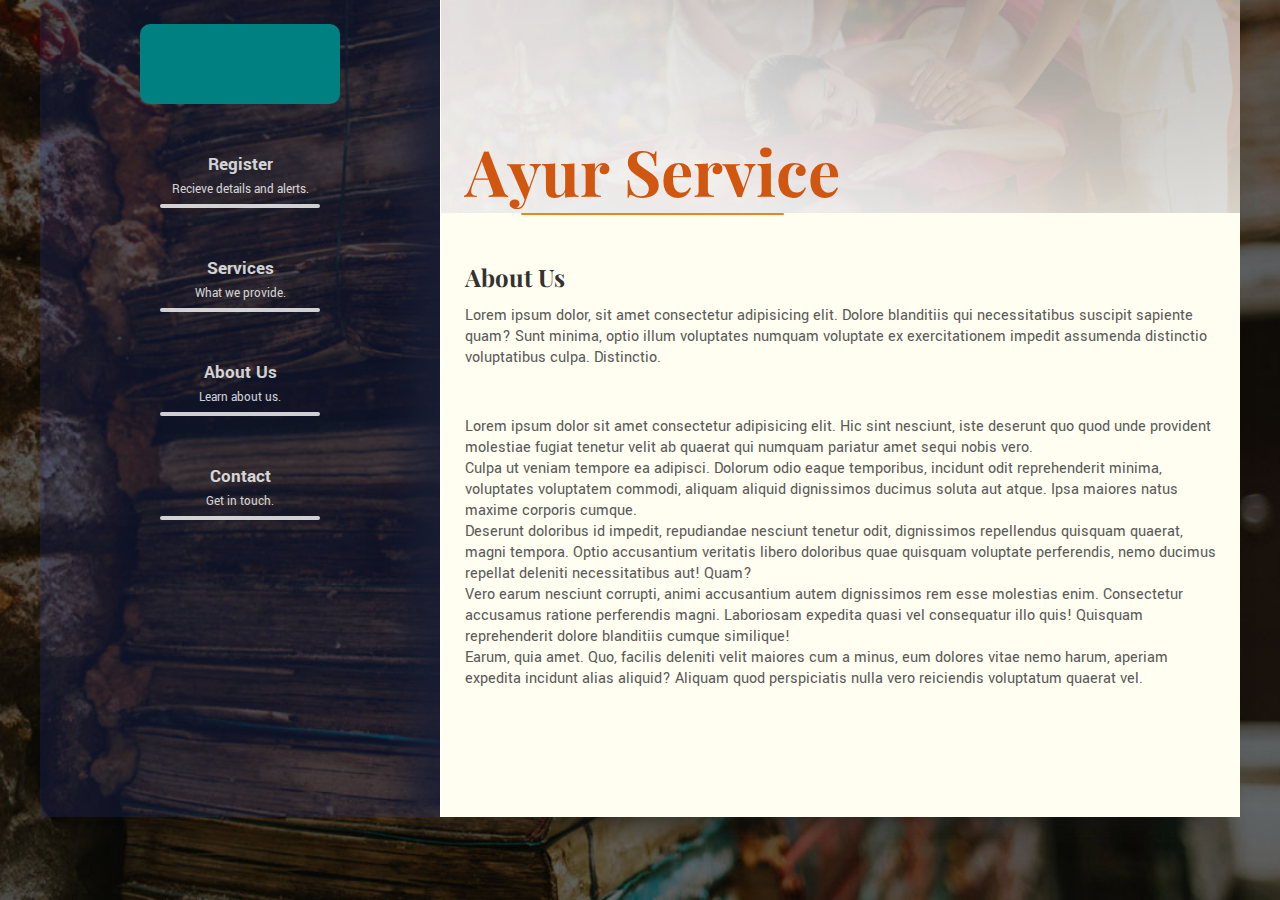
==== about-us.html @ e26149bc "fdg" ====
<!DOCTYPE html>
<html lang="en">
<head>
    <meta charset="UTF-8">
    <meta name="viewport" content="width=device-width, initial-scale=1.0">
    <meta http-equiv="X-UA-Compatible" content="ie=edge">
    <link rel="stylesheet" href="css/style.css?v=1">
    <title>Ayur Service - Services | Staff | Placement | Consultancy</title>
</head>
<body class="secondary-page">
    <header class="main-header">
        <div class="sticky-content--top">
            <a href="index.html" class="logo"></a>
            <nav class="main-nav">
                <a href="registration.html">
                    <div class="title ico-arrow-dwn">Register</div>
                    <p>Recieve details and alerts.</p>
                </a>
                <a href="services.html">
                    <div class="title">Services</div>
                    <p>What we provide.</p>
                </a>
                <a href="about-us.html">
                    <div class="title">About Us</div>
                    <p>Learn about us.</p>
                </a>
                <a href="#">
                    <div class="title">Contact</div>
                    <p>Get in touch.</p>
                </a>
            </nav>
        </div>
    </header>

    <section class="main-content">
        <header class="content-header">
            <h1>
                <span>Ayur Service</span>
            </h1>
            <h2>
                About Us
            </h2>
            <p>
                Lorem ipsum dolor, sit amet consectetur adipisicing elit. Dolore blanditiis qui necessitatibus suscipit sapiente quam? Sunt minima, optio illum voluptates numquam voluptate ex exercitationem impedit assumenda distinctio voluptatibus culpa. Distinctio.
            </p>
        </header>
        
        <section>
            <p>Lorem ipsum dolor sit amet consectetur adipisicing elit. Hic sint nesciunt, iste deserunt quo quod unde provident molestiae fugiat tenetur velit ab quaerat qui numquam pariatur amet sequi nobis vero.</p>
            <p>Culpa ut veniam tempore ea adipisci. Dolorum odio eaque temporibus, incidunt odit reprehenderit minima, voluptates voluptatem commodi, aliquam aliquid dignissimos ducimus soluta aut atque. Ipsa maiores natus maxime corporis cumque.</p>
            <p>Deserunt doloribus id impedit, repudiandae nesciunt tenetur odit, dignissimos repellendus quisquam quaerat, magni tempora. Optio accusantium veritatis libero doloribus quae quisquam voluptate perferendis, nemo ducimus repellat deleniti necessitatibus aut! Quam?</p>
            <p>Vero earum nesciunt corrupti, animi accusantium autem dignissimos rem esse molestias enim. Consectetur accusamus ratione perferendis magni. Laboriosam expedita quasi vel consequatur illo quis! Quisquam reprehenderit dolore blanditiis cumque similique!</p>
            <p>Earum, quia amet. Quo, facilis deleniti velit maiores cum a minus, eum dolores vitae nemo harum, aperiam expedita incidunt alias aliquid? Aliquam quod perspiciatis nulla vero reiciendis voluptatum quaerat vel.</p>
        </section>
    </section>

    <footer class="main-footer"></footer>
</body>
</html>
---- css/style.css ----
@import url("https://fonts.googleapis.com/css?family=Playfair+Display:400,400i,700,700i,900,900i");
@import url("https://fonts.googleapis.com/css?family=Yantramanav:400,700,900");
* {
  margin: 0;
  padding: 0;
  -webkit-box-sizing: border-box;
          box-sizing: border-box;
}

html {
  background-image: url(../images/assets/main-bg.jpg);
  background-repeat: no-repeat;
  background-attachment: fixed;
  background-size: cover;
}

body {
  max-width: 1200px;
  margin: auto;
  font-family: 'Yantramanav', sans-serif;
  color: #5b5b5b;
}

h1, h2 {
  font-family: 'Playfair Display', serif;
  margin-bottom: 12px;
  color: #323232;
}

h1 {
  font-size: 4rem;
  color: #d1560f;
  margin-bottom: 48px;
}

.secondary-page {
  display: -webkit-box;
  display: -ms-flexbox;
  display: flex;
  -webkit-box-orient: horizontal;
  -webkit-box-direction: normal;
      -ms-flex-direction: row;
          flex-direction: row;
  -ms-flex-wrap: wrap;
      flex-wrap: wrap;
}

.sticky-content--top {
  position: -webkit-sticky;
  position: sticky;
  top: 24px;
  -ms-flex-item-align: start;
      align-self: flex-start;
  margin: 0 auto;
}

.more-link {
  padding: 5px 30px;
  background-color: #064e96;
  -ms-flex-item-align: center;
      -ms-grid-row-align: center;
      align-self: center;
  color: white;
  text-decoration: none;
  border-radius: 50px;
}

.main-header {
  padding: 24px;
  background-color: rgba(34, 51, 135, 0.252);
  display: -webkit-box;
  display: -ms-flexbox;
  display: flex;
  position: relative;
}

.logo {
  display: block;
  background-color: teal;
  height: 80px;
  width: 200px;
  border-radius: 10px;
}

.secondary-page .logo {
  margin-bottom: 48px;
}

.main-nav {
  display: -webkit-box;
  display: -ms-flexbox;
  display: flex;
  margin-left: auto;
  -webkit-box-align: center;
      -ms-flex-align: center;
          align-items: center;
}

.main-nav a {
  width: 200px;
  padding: 0 20px 10px;
  color: white;
  text-align: center;
  text-decoration: none;
  display: -webkit-box;
  display: -ms-flexbox;
  display: flex;
  -webkit-box-orient: vertical;
  -webkit-box-direction: normal;
      -ms-flex-direction: column;
          flex-direction: column;
  -webkit-box-pack: center;
      -ms-flex-pack: center;
          justify-content: center;
  position: relative;
  opacity: .8;
  -webkit-transition: .5s;
  transition: .5s;
}

.main-nav a:after {
  content: '';
  position: absolute;
  bottom: 0;
  left: 0;
  right: 0;
  margin: auto;
  height: 4px;
  width: 80%;
  border-radius: 2px;
  background-color: #fff;
}

.main-nav a:hover {
  opacity: 1;
}

.main-nav a:hover:after {
  background-color: #fff1b5;
}

.main-nav a + a {
  margin-left: 32px;
}

.main-nav a .title {
  margin-bottom: 4px;
  font-size: 1.2rem;
  font-weight: bold;
}

.main-nav a .title + p {
  font-size: .8rem;
}

.secondary-page .main-header,
.secondary-page .main-nav {
  -webkit-box-orient: vertical;
  -webkit-box-direction: normal;
      -ms-flex-direction: column;
          flex-direction: column;
}

.secondary-page .main-header {
  min-width: 400px;
  -webkit-box-align: center;
      -ms-flex-align: center;
          align-items: center;
}

.secondary-page .main-nav {
  -webkit-box-orient: vertical;
  -webkit-box-direction: normal;
      -ms-flex-direction: column;
          flex-direction: column;
  margin-left: auto;
  margin-right: auto;
}

.secondary-page .main-nav a + a {
  margin-left: 0;
  margin-top: 48px;
}

.slider {
  height: 400px;
  display: -webkit-box;
  display: -ms-flexbox;
  display: flex;
  -webkit-box-orient: vertical;
  -webkit-box-direction: normal;
      -ms-flex-direction: column;
          flex-direction: column;
  padding: 24px;
}

.slider-content {
  margin: auto;
  margin-right: 0;
  display: -webkit-box;
  display: -ms-flexbox;
  display: flex;
  -webkit-box-orient: vertical;
  -webkit-box-direction: normal;
      -ms-flex-direction: column;
          flex-direction: column;
}

.slider-title {
  font-family: 'Playfair Display', serif;
  font-weight: bold;
  color: #fff1b5;
  font-size: 3rem;
  margin-bottom: 24px;
}

.slider-text {
  font-size: .9rem;
  line-height: 1.8;
  color: #e9e9e9;
}

.slider-text div {
  background-color: navajowhite;
}

.filler-text {
  max-width: 500px;
}

.filler-text div {
  display: inline-block;
  width: 120px;
  height: 12px;
  border-radius: 6px;
  background-color: navajowhite;
}

.filler-text div:nth-child(2) {
  width: 50px;
}

.filler-text div:nth-child(3) {
  width: 10px;
}

.filler-text div:nth-child(4) {
  width: 80px;
}

.filler-text div:nth-child(5) {
  width: 20px;
}

.filler-text div:nth-child(6) {
  width: 40px;
}

.filler-text div:nth-child(7) {
  width: 70px;
}

.filler-text div:nth-child(8) {
  width: 20px;
}

.filler-text div:nth-child(9) {
  width: 120px;
}

.filler-text div:nth-child(10) {
  width: 60px;
}

.filler-text div:nth-child(11) {
  width: 10px;
}

.filler-text div:last-child {
  width: 100px;
}

.floating-contact {
  width: 100%;
  display: -webkit-box;
  display: -ms-flexbox;
  display: flex;
  -ms-flex-pack: distribute;
      justify-content: space-around;
  padding: 12px;
  padding-bottom: 24px;
}

.fl-contact-item {
  height: 45px;
  line-height: 45px;
  text-align: center;
  color: white;
  font-weight: bold;
  letter-spacing: 1px;
  width: 200px;
  background-color: rgba(6, 78, 150, 0.721);
  border-radius: 22px;
}

.main-content {
  display: -webkit-box;
  display: -ms-flexbox;
  display: flex;
  -ms-flex-wrap: wrap;
      flex-wrap: wrap;
  -webkit-box-pack: justify;
      -ms-flex-pack: justify;
          justify-content: space-between;
  padding: 24px;
  background-color: #fffef0;
  border-left: 1px solid white;
}

.secondary-page .main-content {
  -webkit-box-flex: 1;
      -ms-flex: 1;
          flex: 1;
  -webkit-box-shadow: -30px 0 30px rgba(23, 23, 24, 0.837);
          box-shadow: -30px 0 30px rgba(23, 23, 24, 0.837);
  padding-bottom: 128px;
}

.content-header {
  margin-bottom: 48px;
}

.content-header h1 {
  background-image: -webkit-gradient(linear, left top, left bottom, from(rgba(255, 255, 255, 0)), to(rgba(255, 255, 255, 0.5))), url(../images/assets/reg-header-bg.jpg);
  background-image: linear-gradient(rgba(255, 255, 255, 0), rgba(255, 255, 255, 0.5)), url(../images/assets/reg-header-bg.jpg);
  background-size: cover;
  background-position: left center;
  margin-top: -24px;
  margin-left: -24px;
  margin-right: -24px;
  padding: 128px 24px;
  padding-bottom: 0;
}

.content-header h1 span {
  position: relative;
}

.content-header h1 span:after {
  content: '';
  position: absolute;
  bottom: -2px;
  left: 0;
  right: 0;
  margin: auto;
  width: 70%;
  height: 2px;
  border-radius: 3px;
  background-color: #ec8619;
}

.services,
.intro {
  width: calc(50% - 24px);
}

.secondary-page .services {
  width: 100%;
}

.services {
  display: -webkit-box;
  display: -ms-flexbox;
  display: flex;
  -webkit-box-orient: vertical;
  -webkit-box-direction: normal;
      -ms-flex-direction: column;
          flex-direction: column;
}

.services-item {
  margin-bottom: 48px;
}

.services-image {
  height: 120px;
  width: 120px;
  background-color: teal;
  float: left;
  margin-right: 24px;
}

.services-title {
  font-weight: 900;
  font-size: 1.2rem;
  color: #3c52bd;
  margin-bottom: 12px;
}

.services-text {
  font-size: .8rem;
  line-height: 1.4;
  color: #222;
}

.services-title,
.services-text {
  overflow: hidden;
}

.services-gallery {
  display: -webkit-box;
  display: -ms-flexbox;
  display: flex;
  margin-top: 24px;
  -ms-flex-wrap: wrap;
      flex-wrap: wrap;
}

.services-thumb {
  width: calc(33.333% - 12px);
  background-color: teal;
  margin-bottom: 24px;
  margin-right: 12px;
}

.services-thumb img {
  display: block;
  width: 100%;
  max-width: 100%;
}

.intro {
  background-color: #f0eae3;
}

.intro .filler-text div {
  background-color: teal;
}

.intro-image img {
  display: block;
  width: 100%;
  max-width: 100%;
  max-height: 240px;
  -o-object-fit: cover;
     object-fit: cover;
  -o-object-position: 0 0;
     object-position: 0 0;
}

.intro-content {
  display: -webkit-box;
  display: -ms-flexbox;
  display: flex;
  -webkit-box-orient: vertical;
  -webkit-box-direction: normal;
      -ms-flex-direction: column;
          flex-direction: column;
  padding: 24px;
}

.intro-text {
  margin-bottom: 24px;
  font-size: .9rem;
  color: #222;
}

.intro-link {
  height: 30px;
  width: 120px;
  background-color: teal;
  margin-left: auto;
  border-radius: 15px;
}

.main-footer {
  height: 120px;
  background-color: #222;
}

.reg-form {
  -webkit-box-flex: 1;
      -ms-flex: 1;
          flex: 1;
}

.reg-form label {
  display: -webkit-box;
  display: -ms-flexbox;
  display: flex;
  -webkit-box-align: center;
      -ms-flex-align: center;
          align-items: center;
  padding: 24px;
  border-bottom: 1px solid #d1560f;
}

.reg-form label:last-of-type {
  margin-bottom: 24px;
}

.reg-form label .label-text {
  width: 250px;
}

.reg-form label input {
  width: 100%;
  padding: 12px;
}

.reg-form label .label-text {
  text-align: right;
  padding-right: 12px;
}

.reg-form button[type=submit] {
  margin: auto;
  display: block;
  border-radius: 5px;
  padding: 12px;
  background-color: dodgerblue;
  color: white;
  border: 0;
  width: 120px;
}
/*# sourceMappingURL=style.css.map */
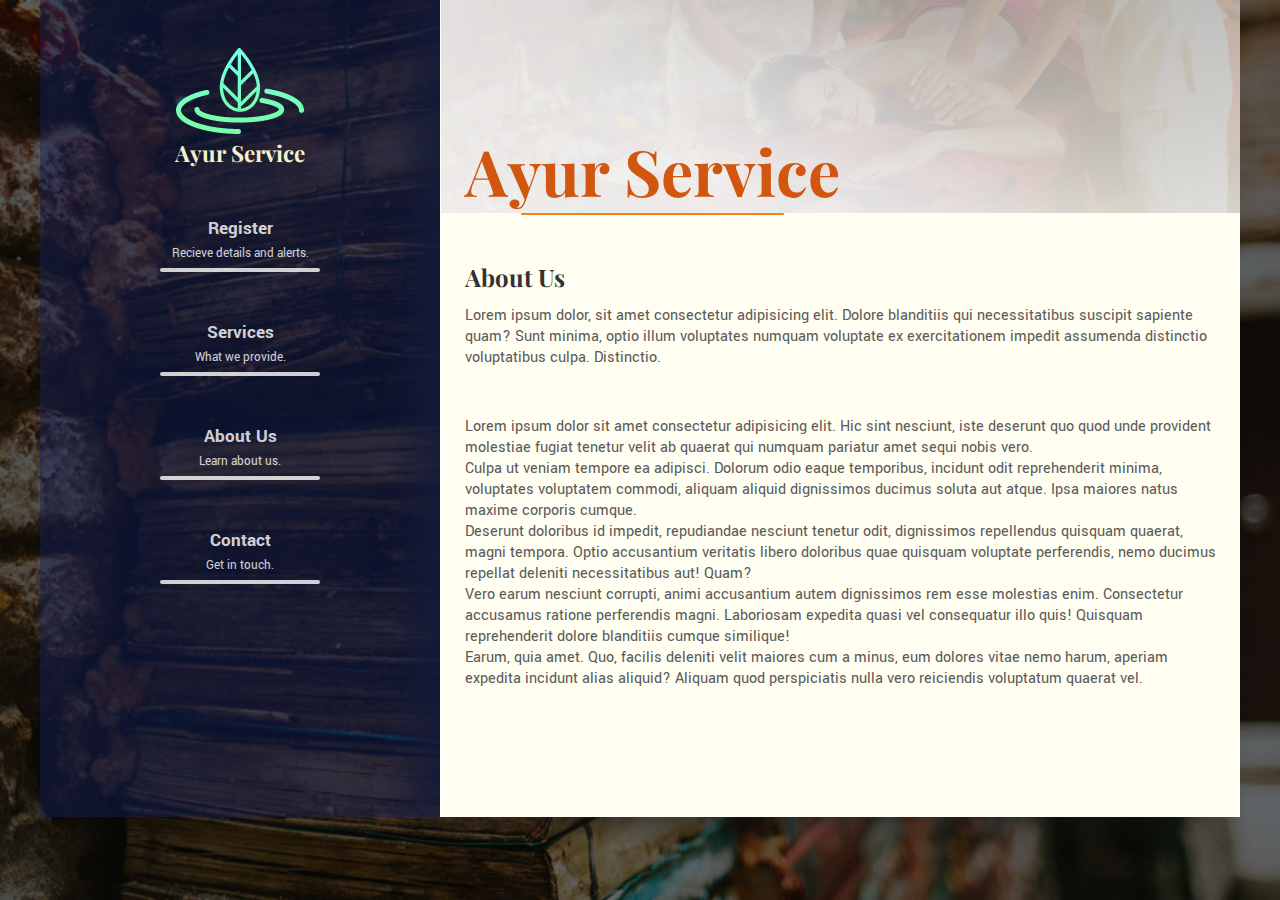
==== commit b678d8c8: "sfdsdf" ====
--- a/about-us.html
+++ b/about-us.html
@@ -10,7 +10,12 @@
 <body class="secondary-page">
     <header class="main-header">
         <div class="sticky-content--top">
-            <a href="index.html" class="logo"></a>
+            <a href="index.html" class="logo">
+                <img src="images/assets/logo.png" alt="">
+                <span>
+                    Ayur Service
+                </span>
+            </a>
             <nav class="main-nav">
                 <a href="registration.html">
                     <div class="title ico-arrow-dwn">Register</div>
--- a/css/style.css
+++ b/css/style.css
@@ -67,19 +67,46 @@
 
 .main-header {
   padding: 24px;
-  background-color: rgba(34, 51, 135, 0.252);
+  background-color: rgba(19, 32, 95, 0.442);
   display: -webkit-box;
   display: -ms-flexbox;
   display: flex;
   position: relative;
 }
 
+.secondary-page .main-header {
+  padding: 48px 24px 128px;
+}
+
 .logo {
-  display: block;
-  background-color: teal;
-  height: 80px;
-  width: 200px;
+  display: -webkit-box;
+  display: -ms-flexbox;
+  display: flex;
+  -webkit-box-orient: vertical;
+  -webkit-box-direction: normal;
+      -ms-flex-direction: column;
+          flex-direction: column;
   border-radius: 10px;
+  text-align: center;
+  -webkit-box-flex: 1;
+      -ms-flex: 1;
+          flex: 1;
+  text-decoration: none;
+  color: #f3f0cb;
+}
+
+.logo span {
+  font-family: 'Playfair Display', serif;
+  font-size: 1.4rem;
+  font-weight: bold;
+}
+
+.logo img {
+  -ms-flex-item-align: center;
+      -ms-grid-row-align: center;
+      align-self: center;
+  margin-right: 0;
+  margin-bottom: 4px;
 }
 
 .secondary-page .logo {
@@ -383,11 +410,14 @@
 }
 
 .services-image {
-  height: 120px;
   width: 120px;
-  background-color: teal;
   float: left;
-  margin-right: 24px;
+  padding: 0 24px;
+}
+
+.services-image img {
+  width: 100%;
+  max-width: 100%;
 }
 
 .services-title {
@@ -477,6 +507,10 @@
 .main-footer {
   height: 120px;
   background-color: #222;
+}
+
+.reg-content {
+  width: 100%;
 }
 
 .reg-form {
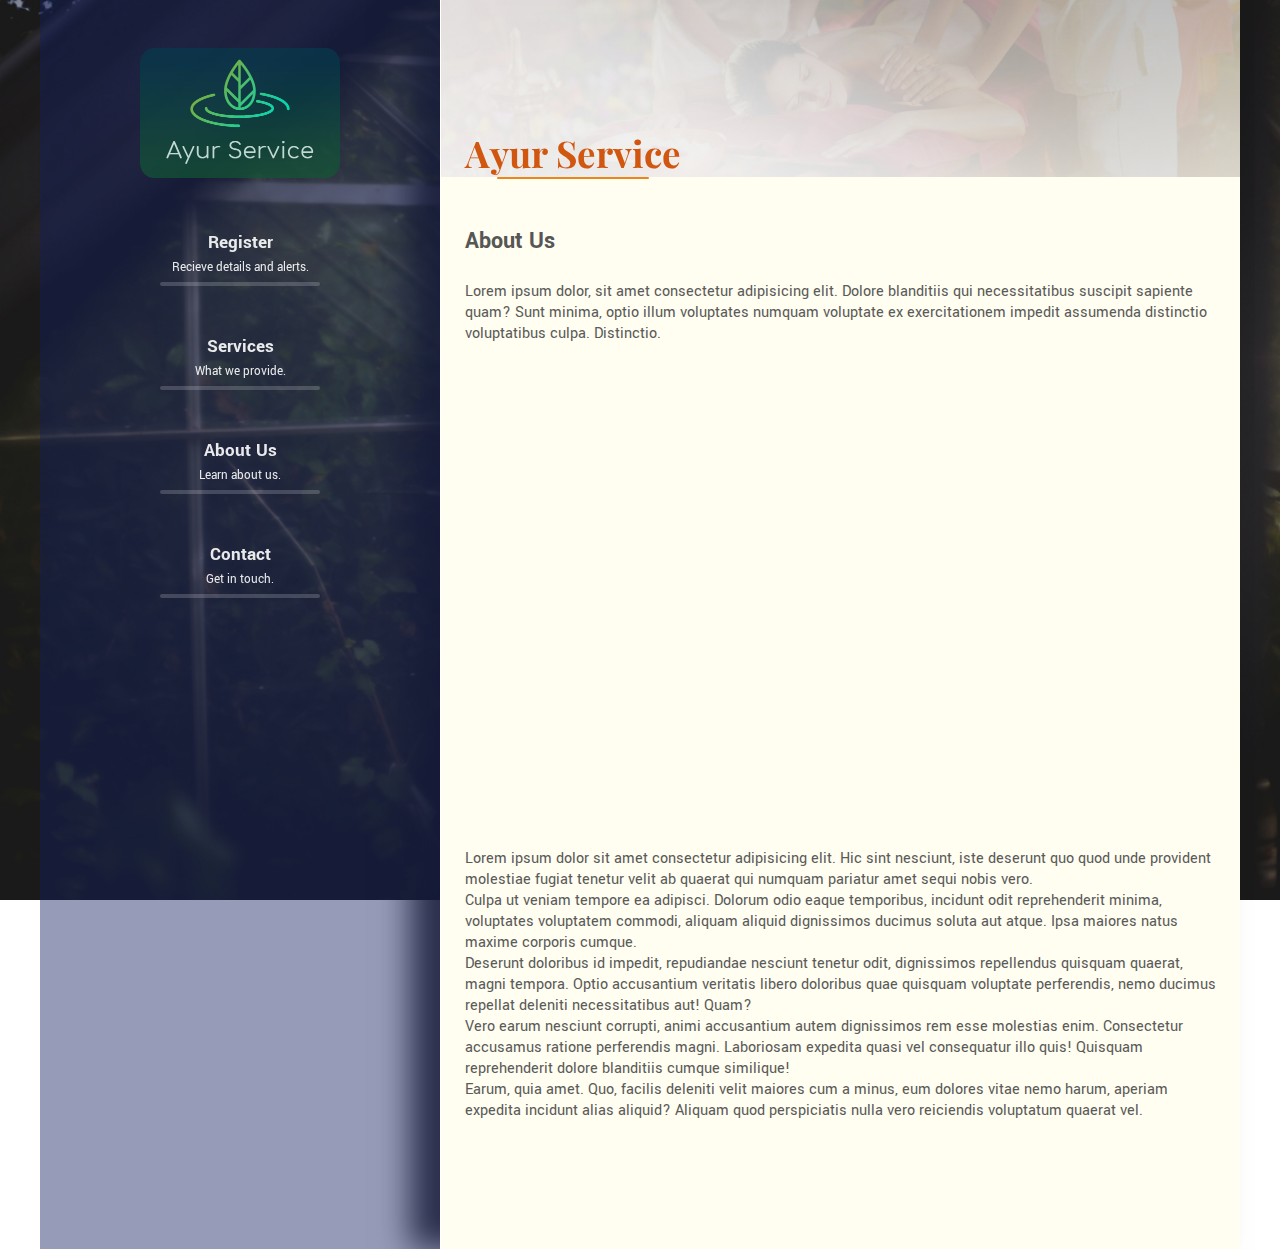
==== commit 3e7dac2f: "sdfsd" ====
--- a/about-us.html
+++ b/about-us.html
@@ -18,7 +18,7 @@
             </a>
             <nav class="main-nav">
                 <a href="registration.html">
-                    <div class="title ico-arrow-dwn">Register</div>
+                    <div class="title">Register</div>
                     <p>Recieve details and alerts.</p>
                 </a>
                 <a href="services.html">
@@ -51,6 +51,7 @@
         </header>
         
         <section>
+            <iframe src="https://www.google.com/maps/embed?pb=!1m18!1m12!1m3!1d4016664.263574121!2d73.88364651580811!3d10.538130656624613!2m3!1f0!2f0!3f0!3m2!1i1024!2i768!4f13.1!3m3!1m2!1s0x3b0812ffd49cf55b%3A0x64bd90fbed387c99!2sKerala!5e0!3m2!1sen!2sin!4v1533760277200" width="600" height="450" frameborder="0" style="border:0" allowfullscreen></iframe>
             <p>Lorem ipsum dolor sit amet consectetur adipisicing elit. Hic sint nesciunt, iste deserunt quo quod unde provident molestiae fugiat tenetur velit ab quaerat qui numquam pariatur amet sequi nobis vero.</p>
             <p>Culpa ut veniam tempore ea adipisci. Dolorum odio eaque temporibus, incidunt odit reprehenderit minima, voluptates voluptatem commodi, aliquam aliquid dignissimos ducimus soluta aut atque. Ipsa maiores natus maxime corporis cumque.</p>
             <p>Deserunt doloribus id impedit, repudiandae nesciunt tenetur odit, dignissimos repellendus quisquam quaerat, magni tempora. Optio accusantium veritatis libero doloribus quae quisquam voluptate perferendis, nemo ducimus repellat deleniti necessitatibus aut! Quam?</p>
--- a/css/style.css
+++ b/css/style.css
@@ -12,6 +12,7 @@
   background-repeat: no-repeat;
   background-attachment: fixed;
   background-size: cover;
+  background-position: center center;
 }
 
 body {
@@ -22,15 +23,42 @@
 }
 
 h1, h2 {
+  margin-bottom: 24px;
+  color: #565656;
+}
+
+h1 {
   font-family: 'Playfair Display', serif;
-  margin-bottom: 12px;
-  color: #323232;
-}
-
-h1 {
   font-size: 4rem;
   color: #d1560f;
   margin-bottom: 48px;
+}
+
+[class*="ico-"] {
+  position: relative;
+  padding-left: 32px !important;
+}
+
+[class*="ico-"]:before {
+  content: '';
+  position: absolute;
+  left: 0;
+  top: 0;
+  margin-right: 8px;
+  display: inline-block;
+  width: 48px;
+  height: 100%;
+  background-size: 16px auto;
+  background-position: center center;
+  background-repeat: no-repeat;
+}
+
+.ico-call:before {
+  background-image: url(../images/assets/icons/ico-call.png);
+}
+
+.ico-msg:before {
+  background-image: url(../images/assets/icons/ico-msg.png);
 }
 
 .secondary-page {
@@ -43,6 +71,15 @@
           flex-direction: row;
   -ms-flex-wrap: wrap;
       flex-wrap: wrap;
+}
+
+@media (max-width: 930px) {
+  .secondary-page {
+    -webkit-box-orient: vertical;
+    -webkit-box-direction: normal;
+        -ms-flex-direction: column;
+            flex-direction: column;
+  }
 }
 
 .sticky-content--top {
@@ -52,6 +89,14 @@
   -ms-flex-item-align: start;
       align-self: flex-start;
   margin: 0 auto;
+}
+
+@media (max-width: 930px) {
+  .sticky-content--top {
+    position: relative;
+    top: auto;
+    margin: 0;
+  }
 }
 
 .more-link {
@@ -65,6 +110,20 @@
   border-radius: 50px;
 }
 
+.btn-link {
+  display: inline-block;
+  border-radius: 5px;
+  padding: 12px;
+  background-color: dodgerblue;
+  color: white;
+  border: 0;
+  text-decoration: none;
+}
+
+.btn-link + .btn-link {
+  margin-left: 24px;
+}
+
 .main-header {
   padding: 24px;
   background-color: rgba(19, 32, 95, 0.442);
@@ -76,6 +135,22 @@
 
 .secondary-page .main-header {
   padding: 48px 24px 128px;
+  min-width: 400px;
+  -webkit-box-align: center;
+      -ms-flex-align: center;
+          align-items: center;
+}
+
+@media (max-width: 1200px) {
+  .secondary-page .main-header {
+    min-width: 30%;
+  }
+}
+
+@media (max-width: 930px) {
+  .secondary-page .main-header {
+    padding: 12px 24px 12px;
+  }
 }
 
 .logo {
@@ -88,17 +163,20 @@
           flex-direction: column;
   border-radius: 10px;
   text-align: center;
-  -webkit-box-flex: 1;
-      -ms-flex: 1;
-          flex: 1;
+  max-width: 200px;
   text-decoration: none;
-  color: #f3f0cb;
+}
+
+.logo.logo--big {
+  width: 100%;
+  max-width: 320px;
+  margin: auto 0;
+  -ms-flex-item-align: start;
+      align-self: flex-start;
 }
 
 .logo span {
-  font-family: 'Playfair Display', serif;
-  font-size: 1.4rem;
-  font-weight: bold;
+  display: none;
 }
 
 .logo img {
@@ -107,17 +185,38 @@
       align-self: center;
   margin-right: 0;
   margin-bottom: 4px;
+  width: 100%;
+  max-width: 100%;
+}
+
+@media (max-width: 930px) {
+  .logo.logo--big {
+    -ms-flex-item-align: center;
+        -ms-grid-row-align: center;
+        align-self: center;
+    margin-bottom: 48px;
+  }
 }
 
 .secondary-page .logo {
   margin-bottom: 48px;
 }
 
+@media (max-width: 930px) {
+  .secondary-page .logo {
+    max-width: 128px;
+    -ms-flex-item-align: start;
+        align-self: flex-start;
+    margin: 0;
+    margin-bottom: 0;
+  }
+}
+
 .main-nav {
   display: -webkit-box;
   display: -ms-flexbox;
   display: flex;
-  margin-left: auto;
+  margin: 0 auto;
   -webkit-box-align: center;
       -ms-flex-align: center;
           align-items: center;
@@ -140,7 +239,7 @@
       -ms-flex-pack: center;
           justify-content: center;
   position: relative;
-  opacity: .8;
+  opacity: .9;
   -webkit-transition: .5s;
   transition: .5s;
 }
@@ -156,6 +255,7 @@
   width: 80%;
   border-radius: 2px;
   background-color: #fff;
+  opacity: .2;
 }
 
 .main-nav a:hover {
@@ -163,7 +263,7 @@
 }
 
 .main-nav a:hover:after {
-  background-color: #fff1b5;
+  background-color: #fcff5a;
 }
 
 .main-nav a + a {
@@ -178,6 +278,12 @@
 
 .main-nav a .title + p {
   font-size: .8rem;
+}
+
+@media (max-width: 930px) {
+  .main-nav {
+    display: none;
+  }
 }
 
 .secondary-page .main-header,
@@ -186,13 +292,6 @@
   -webkit-box-direction: normal;
       -ms-flex-direction: column;
           flex-direction: column;
-}
-
-.secondary-page .main-header {
-  min-width: 400px;
-  -webkit-box-align: center;
-      -ms-flex-align: center;
-          align-items: center;
 }
 
 .secondary-page .main-nav {
@@ -214,37 +313,77 @@
   display: -webkit-box;
   display: -ms-flexbox;
   display: flex;
+  padding: 24px;
+}
+
+@media (max-width: 930px) {
+  .slider {
+    height: auto;
+    -webkit-box-orient: vertical;
+    -webkit-box-direction: normal;
+        -ms-flex-direction: column;
+            flex-direction: column;
+    margin-bottom: 48px;
+  }
+}
+
+@media (max-width: 700px) {
+  .slider {
+    margin-bottom: 0;
+  }
+}
+
+.slider-content {
+  margin: auto;
+  margin-right: 0;
+  display: -webkit-box;
+  display: -ms-flexbox;
+  display: flex;
   -webkit-box-orient: vertical;
   -webkit-box-direction: normal;
       -ms-flex-direction: column;
           flex-direction: column;
-  padding: 24px;
-}
-
-.slider-content {
-  margin: auto;
-  margin-right: 0;
-  display: -webkit-box;
-  display: -ms-flexbox;
-  display: flex;
-  -webkit-box-orient: vertical;
-  -webkit-box-direction: normal;
-      -ms-flex-direction: column;
-          flex-direction: column;
+}
+
+@media (max-width: 930px) {
+  .slider-content {
+    margin-right: auto;
+  }
 }
 
 .slider-title {
   font-family: 'Playfair Display', serif;
   font-weight: bold;
-  color: #fff1b5;
+  color: #ffeb90;
   font-size: 3rem;
   margin-bottom: 24px;
+}
+
+@media (max-width: 930px) {
+  .slider-title {
+    text-shadow: 0 0 10px rgba(6, 51, 30, 0.864);
+  }
+}
+
+@media (max-width: 540px) {
+  .slider-title {
+    font-size: 2rem;
+    text-align: center;
+  }
 }
 
 .slider-text {
   font-size: .9rem;
   line-height: 1.8;
   color: #e9e9e9;
+}
+
+@media (max-width: 930px) {
+  .slider-text {
+    background-color: rgba(62, 123, 96, 0.748);
+    padding: 24px;
+    border-radius: 15px;
+  }
 }
 
 .slider-text div {
@@ -318,16 +457,42 @@
   padding-bottom: 24px;
 }
 
+@media (max-width: 700px) {
+  .floating-contact {
+    -webkit-box-orient: vertical;
+    -webkit-box-direction: normal;
+        -ms-flex-direction: column;
+            flex-direction: column;
+  }
+}
+
 .fl-contact-item {
-  height: 45px;
-  line-height: 45px;
+  display: -webkit-box;
+  display: -ms-flexbox;
+  display: flex;
+  -webkit-box-pack: center;
+      -ms-flex-pack: center;
+          justify-content: center;
+  padding: 12px;
+  color: white;
   text-align: center;
-  color: white;
   font-weight: bold;
   letter-spacing: 1px;
   width: 200px;
   background-color: rgba(6, 78, 150, 0.721);
   border-radius: 22px;
+}
+
+.fl-contact-item.ico-msg {
+  -webkit-box-shadow: 0 0 10px rgba(108, 255, 86, 0.707);
+          box-shadow: 0 0 10px rgba(108, 255, 86, 0.707);
+}
+
+@media (max-width: 700px) {
+  .fl-contact-item {
+    margin: 0 auto;
+    margin-bottom: 24px;
+  }
 }
 
 .main-content {
@@ -351,6 +516,11 @@
   -webkit-box-shadow: -30px 0 30px rgba(23, 23, 24, 0.837);
           box-shadow: -30px 0 30px rgba(23, 23, 24, 0.837);
   padding-bottom: 128px;
+  -webkit-box-align: start;
+      -ms-flex-align: start;
+          align-items: flex-start;
+  -ms-flex-line-pack: start;
+      align-content: flex-start;
 }
 
 .content-header {
@@ -358,6 +528,7 @@
 }
 
 .content-header h1 {
+  font-size: 2.3rem;
   background-image: -webkit-gradient(linear, left top, left bottom, from(rgba(255, 255, 255, 0)), to(rgba(255, 255, 255, 0.5))), url(../images/assets/reg-header-bg.jpg);
   background-image: linear-gradient(rgba(255, 255, 255, 0), rgba(255, 255, 255, 0.5)), url(../images/assets/reg-header-bg.jpg);
   background-size: cover;
@@ -504,6 +675,27 @@
   border-radius: 15px;
 }
 
+@media (max-width: 650px) {
+  .intro-wrapper {
+    -webkit-box-orient: vertical;
+    -webkit-box-direction: normal;
+        -ms-flex-direction: column;
+            flex-direction: column;
+  }
+  .intro-wrapper .services {
+    width: 100%;
+    margin-bottom: 48px;
+  }
+  .intro-wrapper .services-image {
+    width: 60px;
+    padding: 0;
+    margin-right: 12px;
+  }
+  .intro-wrapper .intro {
+    width: 100%;
+  }
+}
+
 .main-footer {
   height: 120px;
   background-color: #222;
@@ -519,7 +711,7 @@
           flex: 1;
 }
 
-.reg-form label {
+.reg-form label, .reg-form .label {
   display: -webkit-box;
   display: -ms-flexbox;
   display: flex;
@@ -530,20 +722,44 @@
   border-bottom: 1px solid #d1560f;
 }
 
-.reg-form label:last-of-type {
+.reg-form label:last-of-type, .reg-form .label:last-of-type {
   margin-bottom: 24px;
 }
 
-.reg-form label .label-text {
+.reg-form label .label-text, .reg-form .label .label-text {
   width: 250px;
 }
 
-.reg-form label input {
+.reg-form label [type=text],
+.reg-form label select,
+.reg-form label textarea,
+.reg-form label .binary, .reg-form .label [type=text],
+.reg-form .label select,
+.reg-form .label textarea,
+.reg-form .label .binary {
+  -ms-flex-item-align: start;
+      align-self: flex-start;
   width: 100%;
   padding: 12px;
 }
 
-.reg-form label .label-text {
+.reg-form label .binary, .reg-form .label .binary {
+  display: -webkit-box;
+  display: -ms-flexbox;
+  display: flex;
+}
+
+.reg-form label .binary label, .reg-form .label .binary label {
+  min-width: 120px;
+  width: 200px;
+  padding: 1% 0 1% 5%;
+  margin: 1%;
+  border-radius: 3px;
+  background-color: rgba(0, 0, 0, 0.156);
+  border-bottom: 0;
+}
+
+.reg-form label .label-text, .reg-form .label .label-text {
   text-align: right;
   padding-right: 12px;
 }
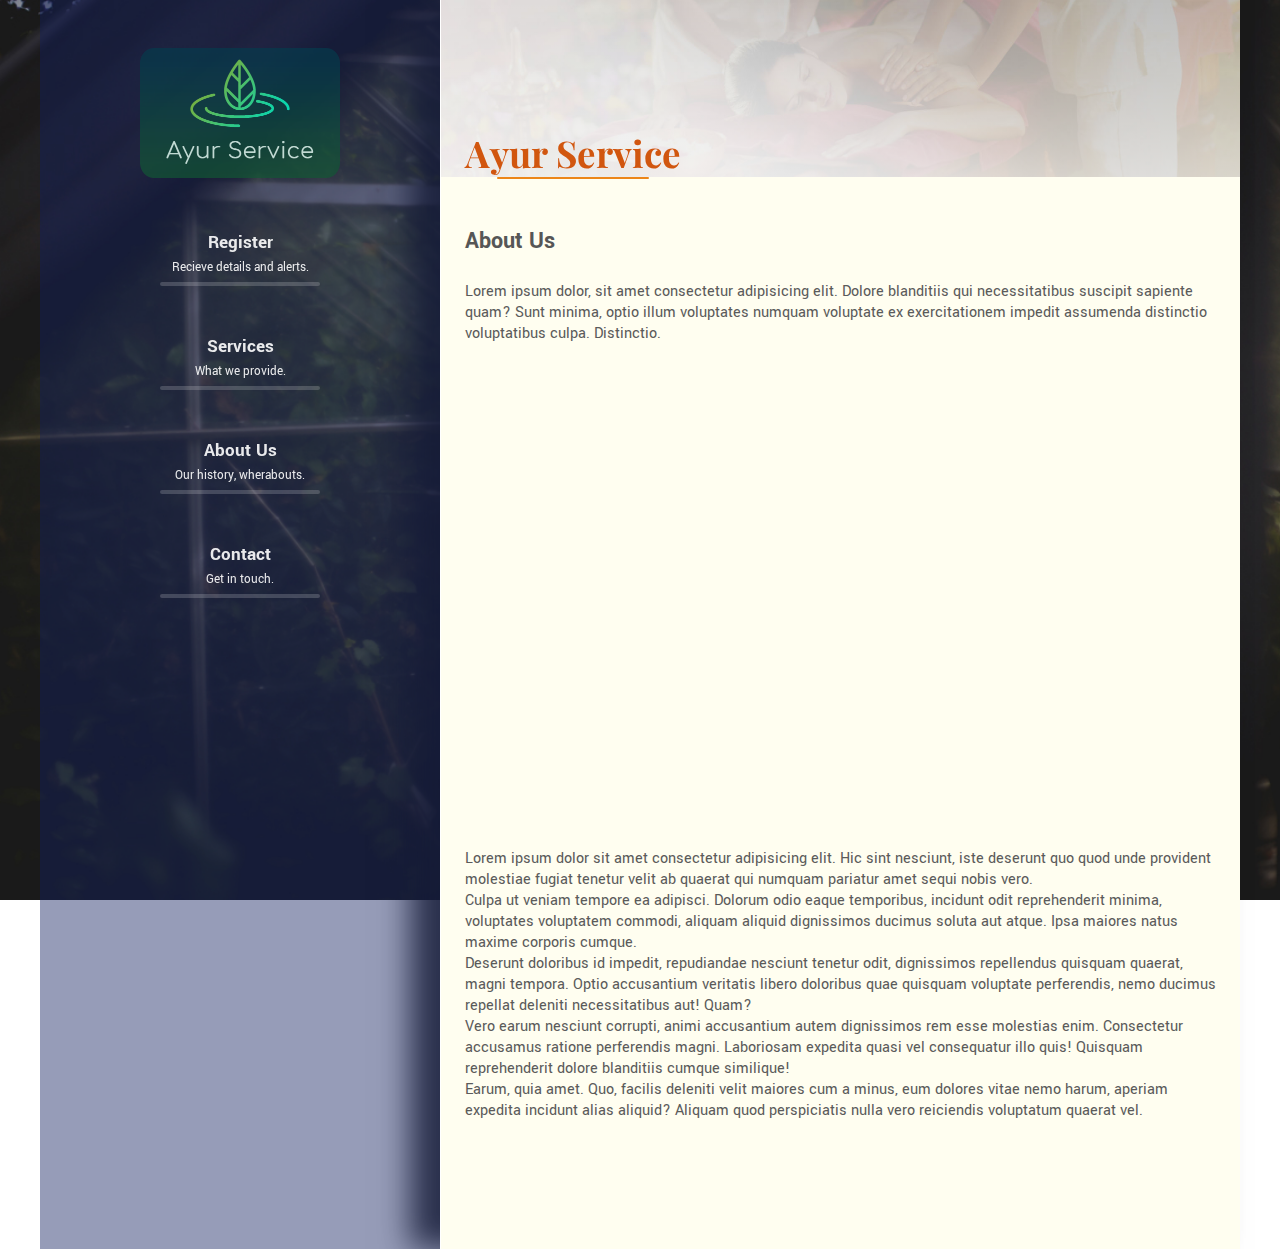
==== commit 16e96fcb: "dsds" ====
--- a/about-us.html
+++ b/about-us.html
@@ -27,9 +27,9 @@
                 </a>
                 <a href="about-us.html">
                     <div class="title">About Us</div>
-                    <p>Learn about us.</p>
+                    <p>Our history, wherabouts.</p>
                 </a>
-                <a href="#">
+                <a href="enquiry.html">
                     <div class="title">Contact</div>
                     <p>Get in touch.</p>
                 </a>
--- a/css/style.css
+++ b/css/style.css
@@ -16,10 +16,13 @@
 }
 
 body {
-  max-width: 1200px;
   margin: auto;
   font-family: 'Yantramanav', sans-serif;
   color: #5b5b5b;
+}
+
+body.secondary-page {
+  max-width: 1200px;
 }
 
 h1, h2 {
@@ -309,6 +312,8 @@
 }
 
 .slider {
+  max-width: 1200px;
+  margin: 0 auto;
   height: 400px;
   display: -webkit-box;
   display: -ms-flexbox;
@@ -496,6 +501,14 @@
 }
 
 .main-content {
+  padding: 24px;
+  background-color: #fffef0;
+  border-left: 1px solid white;
+}
+
+.main-content,
+.intro-wrapper {
+  margin: 0 auto;
   display: -webkit-box;
   display: -ms-flexbox;
   display: flex;
@@ -504,9 +517,10 @@
   -webkit-box-pack: justify;
       -ms-flex-pack: justify;
           justify-content: space-between;
-  padding: 24px;
-  background-color: #fffef0;
-  border-left: 1px solid white;
+}
+
+.intro-wrapper {
+  max-width: 1200px;
 }
 
 .secondary-page .main-content {
@@ -525,6 +539,7 @@
 
 .content-header {
   margin-bottom: 48px;
+  width: 100%;
 }
 
 .content-header h1 {
@@ -536,8 +551,7 @@
   margin-top: -24px;
   margin-left: -24px;
   margin-right: -24px;
-  padding: 128px 24px;
-  padding-bottom: 0;
+  padding: 128px 24px 0;
 }
 
 .content-header h1 span {
@@ -580,6 +594,10 @@
   margin-bottom: 48px;
 }
 
+.secondary-page .services-item {
+  margin-bottom: 128px;
+}
+
 .services-image {
   width: 120px;
   float: left;
@@ -724,6 +742,12 @@
 
 .reg-form label:last-of-type, .reg-form .label:last-of-type {
   margin-bottom: 24px;
+}
+
+.reg-form label.msg-label, .reg-form .label.msg-label {
+  -webkit-box-align: start;
+      -ms-flex-align: start;
+          align-items: flex-start;
 }
 
 .reg-form label .label-text, .reg-form .label .label-text {
@@ -744,6 +768,21 @@
 }
 
 .reg-form label .binary, .reg-form .label .binary {
+  padding: 0;
+}
+
+.reg-form label .binary input, .reg-form .label .binary input {
+  margin-right: 12px;
+}
+
+.reg-form label textarea, .reg-form .label textarea {
+  height: 100%;
+  -ms-flex-item-align: stretch;
+      -ms-grid-row-align: stretch;
+      align-self: stretch;
+}
+
+.reg-form label .binary, .reg-form .label .binary {
   display: -webkit-box;
   display: -ms-flexbox;
   display: flex;
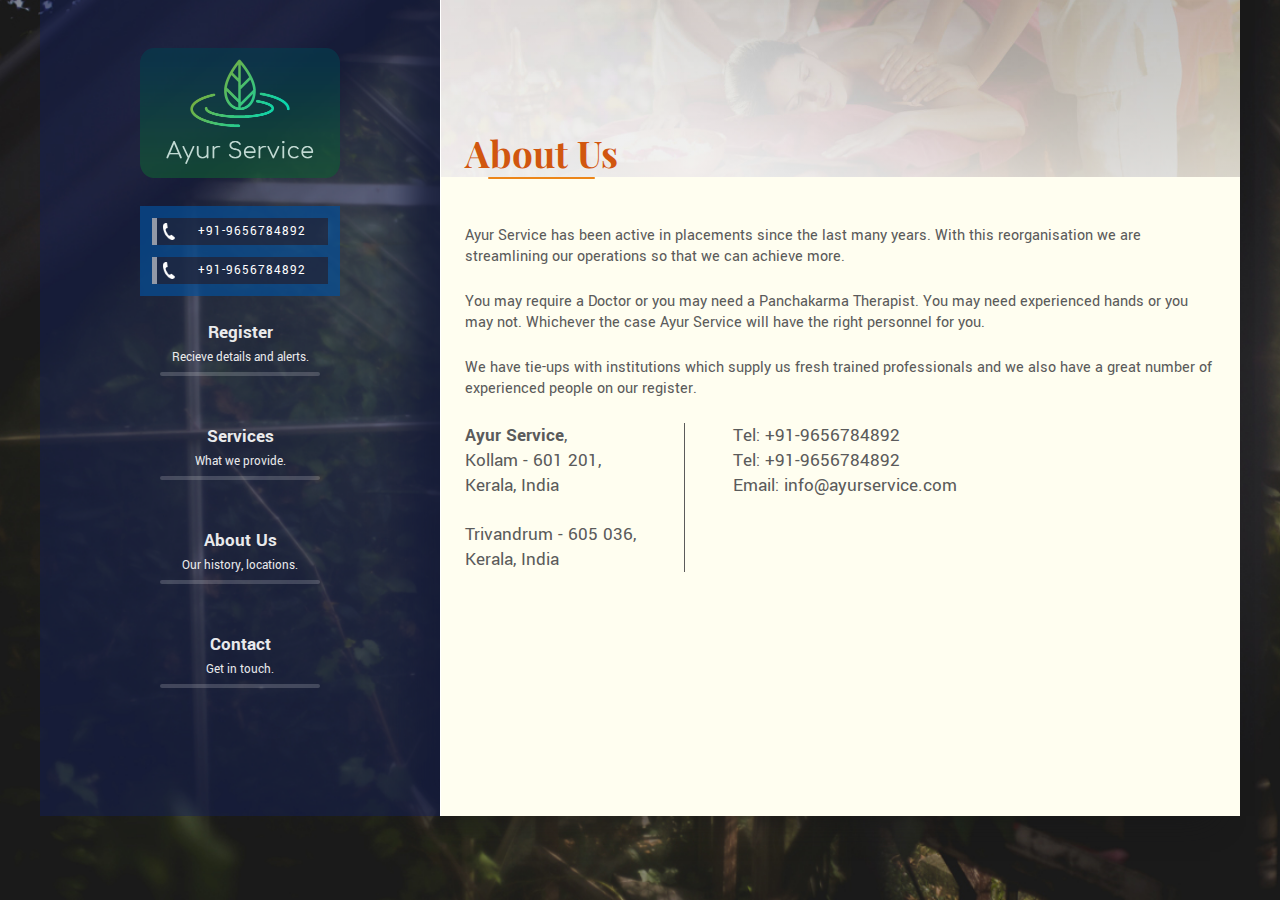
==== commit 512f83ad: "fsdfsd" ====
--- a/about-us.html
+++ b/about-us.html
@@ -16,6 +16,18 @@
                     Ayur Service
                 </span>
             </a>
+
+            <div class="floating-contact">
+                <div class="inner-wrapper">
+                    <div class="fl-contact-item ico-call">
+                        +91-9656784892
+                    </div>
+                    <div class="fl-contact-item ico-call">
+                        +91-9656784892
+                    </div>
+                </div>
+            </div>
+
             <nav class="main-nav">
                 <a href="registration.html">
                     <div class="title">Register</div>
@@ -27,39 +39,62 @@
                 </a>
                 <a href="about-us.html">
                     <div class="title">About Us</div>
-                    <p>Our history, wherabouts.</p>
+                    <p>Our history, locations.</p>
                 </a>
                 <a href="enquiry.html">
                     <div class="title">Contact</div>
                     <p>Get in touch.</p>
                 </a>
             </nav>
+            
+            <button class="main-nav-trigger ico-menu">
+                Menu
+            </button>
         </div>
     </header>
 
     <section class="main-content">
         <header class="content-header">
             <h1>
-                <span>Ayur Service</span>
+                <span>About Us</span>
             </h1>
-            <h2>
-                About Us
-            </h2>
-            <p>
-                Lorem ipsum dolor, sit amet consectetur adipisicing elit. Dolore blanditiis qui necessitatibus suscipit sapiente quam? Sunt minima, optio illum voluptates numquam voluptate ex exercitationem impedit assumenda distinctio voluptatibus culpa. Distinctio.
-            </p>
         </header>
         
         <section>
-            <iframe src="https://www.google.com/maps/embed?pb=!1m18!1m12!1m3!1d4016664.263574121!2d73.88364651580811!3d10.538130656624613!2m3!1f0!2f0!3f0!3m2!1i1024!2i768!4f13.1!3m3!1m2!1s0x3b0812ffd49cf55b%3A0x64bd90fbed387c99!2sKerala!5e0!3m2!1sen!2sin!4v1533760277200" width="600" height="450" frameborder="0" style="border:0" allowfullscreen></iframe>
-            <p>Lorem ipsum dolor sit amet consectetur adipisicing elit. Hic sint nesciunt, iste deserunt quo quod unde provident molestiae fugiat tenetur velit ab quaerat qui numquam pariatur amet sequi nobis vero.</p>
-            <p>Culpa ut veniam tempore ea adipisci. Dolorum odio eaque temporibus, incidunt odit reprehenderit minima, voluptates voluptatem commodi, aliquam aliquid dignissimos ducimus soluta aut atque. Ipsa maiores natus maxime corporis cumque.</p>
-            <p>Deserunt doloribus id impedit, repudiandae nesciunt tenetur odit, dignissimos repellendus quisquam quaerat, magni tempora. Optio accusantium veritatis libero doloribus quae quisquam voluptate perferendis, nemo ducimus repellat deleniti necessitatibus aut! Quam?</p>
-            <p>Vero earum nesciunt corrupti, animi accusantium autem dignissimos rem esse molestias enim. Consectetur accusamus ratione perferendis magni. Laboriosam expedita quasi vel consequatur illo quis! Quisquam reprehenderit dolore blanditiis cumque similique!</p>
-            <p>Earum, quia amet. Quo, facilis deleniti velit maiores cum a minus, eum dolores vitae nemo harum, aperiam expedita incidunt alias aliquid? Aliquam quod perspiciatis nulla vero reiciendis voluptatum quaerat vel.</p>
+            <p>
+                Ayur Service has been active in placements since the last many years. With this reorganisation we are streamlining our operations so that we can achieve more. 
+            </p>
+            <p>
+                You may require a Doctor or you may need a Panchakarma Therapist. You may need experienced hands or you may not. Whichever the case Ayur Service will have the right personnel for you. 
+            </p>
+            <p>
+                We have tie-ups with institutions which supply us fresh trained professionals and we also have a great number of experienced people on our register. 
+            </p>
+
+            <div class="contact-info">
+                <div class="contact-item">
+                    <div>
+                        <strong>Ayur Service</strong>, <br>
+                        Kollam - 601 201, <br>
+                        Kerala, India
+                    </div>
+                    <div>
+                        Trivandrum - 605 036, <br>
+                        Kerala, India
+                    </div>
+                </div>
+                <div class="contact-item">
+                    Tel: +91-9656784892 <br>
+                    Tel: +91-9656784892 <br>
+                    Email: info@ayurservice.com
+                </div>
+            </div>
         </section>
     </section>
 
     <footer class="main-footer"></footer>
+    
+    <script src="js/jq.js"></script>
+    <script src="js/menu.js"></script>
 </body>
 </html>--- a/css/style.css
+++ b/css/style.css
@@ -25,6 +25,10 @@
   max-width: 1200px;
 }
 
+body.mob-menu {
+  overflow: hidden;
+}
+
 h1, h2 {
   margin-bottom: 24px;
   color: #565656;
@@ -39,7 +43,7 @@
 
 [class*="ico-"] {
   position: relative;
-  padding-left: 32px !important;
+  padding-left: 40px !important;
 }
 
 [class*="ico-"]:before {
@@ -47,7 +51,6 @@
   position: absolute;
   left: 0;
   top: 0;
-  margin-right: 8px;
   display: inline-block;
   width: 48px;
   height: 100%;
@@ -62,6 +65,21 @@
 
 .ico-msg:before {
   background-image: url(../images/assets/icons/ico-msg.png);
+}
+
+.ico-menu:before {
+  background-image: url(../images/assets/icons/ico-menu.png);
+}
+
+.ico-close {
+  padding-left: 24px !important;
+}
+
+.ico-close:before {
+  background-size: 6px auto;
+  width: 24px;
+  margin-right: 0;
+  background-image: url(../images/assets/icons/ico-close.png);
 }
 
 .secondary-page {
@@ -99,6 +117,10 @@
     position: relative;
     top: auto;
     margin: 0;
+    width: 100%;
+    display: -webkit-box;
+    display: -ms-flexbox;
+    display: flex;
   }
 }
 
@@ -202,7 +224,7 @@
 }
 
 .secondary-page .logo {
-  margin-bottom: 48px;
+  margin-bottom: 24px;
 }
 
 @media (max-width: 930px) {
@@ -297,6 +319,15 @@
           flex-direction: column;
 }
 
+@media (max-width: 930px) {
+  .secondary-page .main-header {
+    -webkit-box-orient: horizontal;
+    -webkit-box-direction: normal;
+        -ms-flex-direction: row;
+            flex-direction: row;
+  }
+}
+
 .secondary-page .main-nav {
   -webkit-box-orient: vertical;
   -webkit-box-direction: normal;
@@ -311,6 +342,62 @@
   margin-top: 48px;
 }
 
+body.mob-menu .main-nav {
+  position: fixed;
+  top: 0;
+  right: 0;
+  left: 0;
+  bottom: 0;
+  display: -webkit-box;
+  display: -ms-flexbox;
+  display: flex;
+  -webkit-box-orient: vertical;
+  -webkit-box-direction: normal;
+      -ms-flex-direction: column;
+          flex-direction: column;
+  padding: 48px;
+  height: 100%;
+  width: 100%;
+  z-index: 9999;
+  background: rgba(0, 0, 0, 0.918);
+  overflow: auto;
+}
+
+body.mob-menu .main-nav a + a {
+  margin-left: 0;
+  margin-top: 48px;
+}
+
+.main-nav-trigger {
+  background-color: rgba(58, 70, 133, 0.905);
+  border: 0;
+  color: #ebebeb;
+  padding: 10px;
+  border-radius: 5px;
+  margin: auto;
+  cursor: pointer;
+  display: none;
+}
+
+.secondary-page .main-nav-trigger {
+  margin: auto 0 auto auto;
+  -ms-flex-item-align: end;
+      align-self: flex-end;
+}
+
+@media (max-width: 930px) {
+  .main-nav-trigger {
+    display: block;
+  }
+}
+
+body.mob-menu .main-nav-trigger {
+  position: fixed;
+  top: 12px;
+  right: 12px;
+  z-index: 99999;
+}
+
 .slider {
   max-width: 1200px;
   margin: 0 auto;
@@ -453,21 +540,59 @@
 
 .floating-contact {
   width: 100%;
-  display: -webkit-box;
-  display: -ms-flexbox;
-  display: flex;
-  -ms-flex-pack: distribute;
-      justify-content: space-around;
   padding: 12px;
-  padding-bottom: 24px;
-}
-
-@media (max-width: 700px) {
-  .floating-contact {
+  background-color: rgba(6, 78, 150, 0.721);
+}
+
+.floating-contact .inner-wrapper {
+  display: -webkit-box;
+  display: -ms-flexbox;
+  display: flex;
+  max-width: 1200px;
+  margin: auto;
+}
+
+@media (max-width: 530px) {
+  .inner-wrapper {
     -webkit-box-orient: vertical;
     -webkit-box-direction: normal;
         -ms-flex-direction: column;
             flex-direction: column;
+  }
+}
+
+.secondary-page .floating-contact {
+  margin-bottom: 24px;
+  width: auto;
+}
+
+.secondary-page .inner-wrapper {
+  -webkit-box-orient: vertical;
+  -webkit-box-direction: normal;
+      -ms-flex-direction: column;
+          flex-direction: column;
+}
+
+@media (max-width: 930px) {
+  .secondary-page .floating-contact {
+    margin-bottom: 0;
+    -ms-flex-item-align: start;
+        align-self: flex-start;
+    margin: auto;
+    border-radius: 10px;
+    padding: 12px 16px;
+  }
+  .secondary-page .inner-wrapper {
+    -webkit-box-orient: horizontal;
+    -webkit-box-direction: normal;
+        -ms-flex-direction: row;
+            flex-direction: row;
+  }
+}
+
+@media (max-width: 600px) {
+  .secondary-page .floating-contact {
+    display: none;
   }
 }
 
@@ -483,20 +608,53 @@
   text-align: center;
   font-weight: bold;
   letter-spacing: 1px;
-  width: 200px;
-  background-color: rgba(6, 78, 150, 0.721);
-  border-radius: 22px;
-}
-
-.fl-contact-item.ico-msg {
-  -webkit-box-shadow: 0 0 10px rgba(108, 255, 86, 0.707);
-          box-shadow: 0 0 10px rgba(108, 255, 86, 0.707);
-}
-
-@media (max-width: 700px) {
+  background-color: rgba(41, 15, 15, 0.5);
+  border-left: 5px solid rgba(255, 255, 255, 0.524);
+}
+
+.fl-contact-item:hover {
+  background-color: rgba(67, 137, 216, 0.571);
+}
+
+.fl-contact-item + .fl-contact-item {
+  margin-left: 12px;
+}
+
+@media (max-width: 530px) {
   .fl-contact-item {
     margin: 0 auto;
-    margin-bottom: 24px;
+  }
+  .fl-contact-item + .fl-contact-item {
+    margin-left: auto;
+    margin-top: 12px;
+    border-left: 0;
+  }
+}
+
+.secondary-page .fl-contact-item {
+  font-size: .8rem;
+  font-weight: normal;
+  padding: 5px;
+}
+
+.secondary-page .fl-contact-item[class*="ico-"] {
+  padding-left: 24px !important;
+}
+
+.secondary-page .fl-contact-item[class*="ico-"]:before {
+  width: 24px;
+  background-size: 12px auto;
+}
+
+.secondary-page .fl-contact-item + .fl-contact-item {
+  margin-left: 0;
+  margin-top: 12px;
+}
+
+@media (max-width: 930px) {
+  .secondary-page .fl-contact-item + .fl-contact-item {
+    margin-left: 24px;
+    margin-top: 0;
   }
 }
 
@@ -504,6 +662,10 @@
   padding: 24px;
   background-color: #fffef0;
   border-left: 1px solid white;
+}
+
+.main-content p {
+  margin-bottom: 24px;
 }
 
 .main-content,
@@ -538,7 +700,6 @@
 }
 
 .content-header {
-  margin-bottom: 48px;
   width: 100%;
 }
 
@@ -571,6 +732,55 @@
   background-color: #ec8619;
 }
 
+.content-header p:last-child {
+  margin-bottom: 48px;
+}
+
+.about-map {
+  width: 100%;
+  max-width: 100%;
+  border: 0;
+  min-height: 400px;
+  margin-bottom: 24px;
+}
+
+.contact-info {
+  display: -webkit-box;
+  display: -ms-flexbox;
+  display: flex;
+  font-size: 1.2rem;
+}
+
+@media (max-width: 466px) {
+  .contact-info {
+    -webkit-box-orient: vertical;
+    -webkit-box-direction: normal;
+        -ms-flex-direction: column;
+            flex-direction: column;
+  }
+}
+
+.contact-item + .contact-item {
+  margin-left: 48px;
+  padding-left: 48px;
+  border-left: 1px solid;
+}
+
+.contact-item div + div {
+  margin-top: 24px;
+}
+
+@media (max-width: 466px) {
+  .contact-item + .contact-item {
+    margin-left: 0;
+    margin-top: 48px;
+    padding-left: 0;
+    padding-top: 48px;
+    border-left: 0;
+    border-top: 1px solid;
+  }
+}
+
 .services,
 .intro {
   width: calc(50% - 24px);
@@ -752,6 +962,8 @@
 
 .reg-form label .label-text, .reg-form .label .label-text {
   width: 250px;
+  text-align: right;
+  padding-right: 12px;
 }
 
 .reg-form label [type=text],
@@ -798,11 +1010,6 @@
   border-bottom: 0;
 }
 
-.reg-form label .label-text, .reg-form .label .label-text {
-  text-align: right;
-  padding-right: 12px;
-}
-
 .reg-form button[type=submit] {
   margin: auto;
   display: block;
@@ -813,4 +1020,47 @@
   border: 0;
   width: 120px;
 }
+
+@media (max-width: 620px) {
+  .reg-form label, .reg-form .label {
+    padding: 24px 0;
+  }
+}
+
+@media (max-width: 742px) {
+  .reg-form label .binary label, .reg-form .label .binary label {
+    min-width: 0;
+    width: auto;
+    padding: 10px;
+    margin: 0;
+    margin-right: 12px;
+    border-radius: 3px;
+    background-color: rgba(0, 0, 0, 0.156);
+    border-bottom: 0;
+  }
+}
+
+@media (max-width: 420px) {
+  .reg-form label, .reg-form .label {
+    -webkit-box-orient: vertical;
+    -webkit-box-direction: normal;
+        -ms-flex-direction: column;
+            flex-direction: column;
+  }
+  .reg-form label .label-text, .reg-form .label .label-text {
+    text-align: left;
+    width: 100%;
+  }
+  .reg-form label .binary label, .reg-form .label .binary label {
+    min-width: auto;
+    width: auto;
+    display: -webkit-box;
+    display: -ms-flexbox;
+    display: flex;
+    -webkit-box-orient: horizontal;
+    -webkit-box-direction: normal;
+        -ms-flex-direction: row;
+            flex-direction: row;
+  }
+}
 /*# sourceMappingURL=style.css.map */